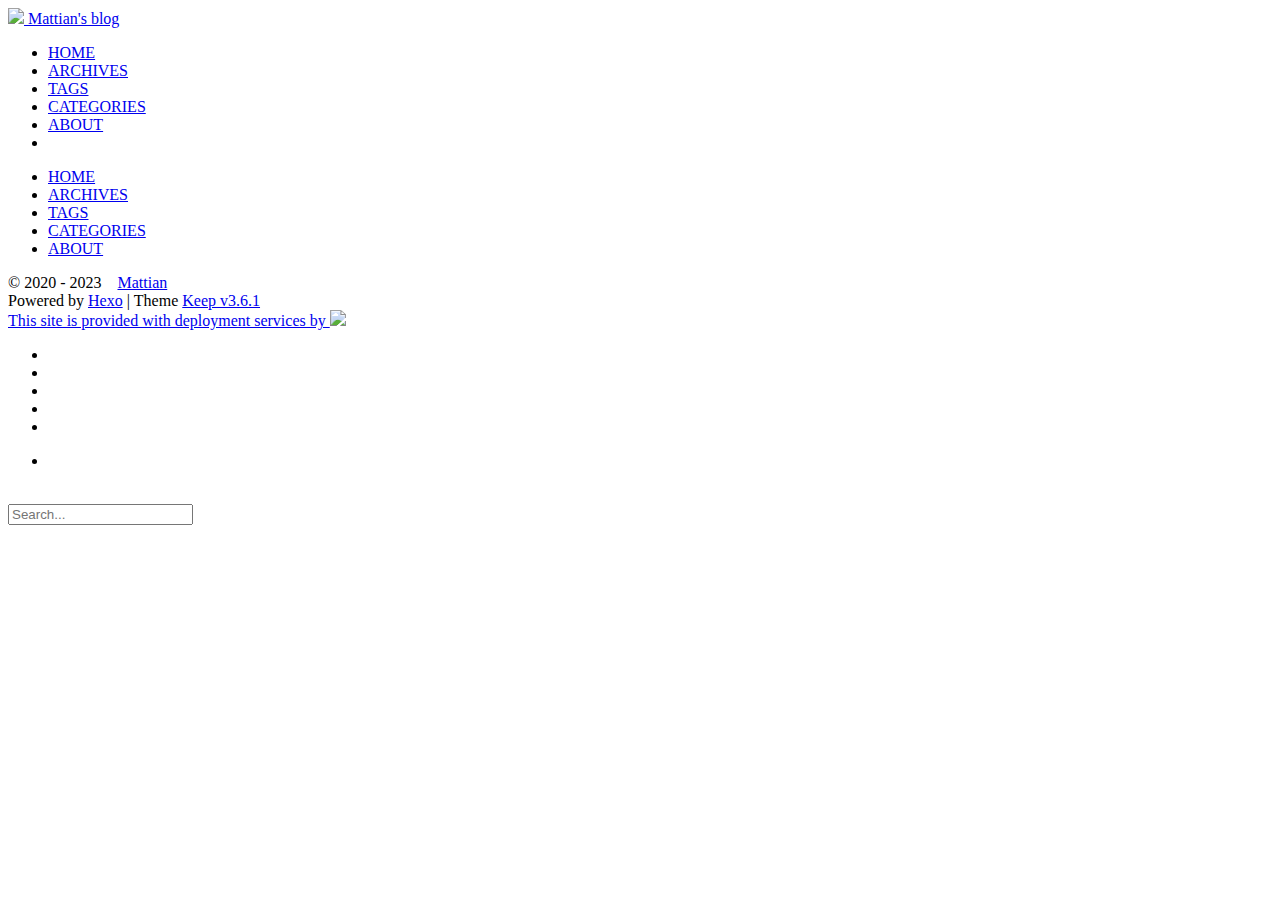
==== about/index.html @ 2cfbad20 "Site updated: 2023-05-07 21:36:02" ====
<!DOCTYPE html>
<html lang="en">
<head>
    <meta charset="utf-8">
    <meta name="viewport" content="width=device-width, initial-scale=1, maximum-scale=1">
    <meta name="keywords" content="Hexo Theme Keep">
    <meta name="description" content="Hexo Theme Keep">
    <meta name="author" content="Mattian">
    
    <title>
        
            About |
        
        Mattian&#39;s blog
    </title>
    
<link rel="stylesheet" href="/css/style.css">

    <link rel="shortcut icon" href="/images/3.svg">
    
<link rel="stylesheet" href="/font/css/fontawesome.min.css">

    
<link rel="stylesheet" href="/font/css/regular.min.css">

    
<link rel="stylesheet" href="/font/css/solid.min.css">

    
<link rel="stylesheet" href="/font/css/brands.min.css">

    <script id="hexo-configurations">
    let KEEP = window.KEEP || {}
    KEEP.hexo_config = {"hostname":"example.com","root":"/","language":"en","path":"search.json"}
    KEEP.theme_config = {"toc":{"enable":false,"number":false,"expand_all":false,"init_open":false},"style":{"primary_color":"#c0392b","logo":"/images/1.svg","favicon":"/images/3.svg","avatar":"/images/1.svg","font_size":null,"font_family":null,"hover":{"shadow":true,"scale":false},"first_screen":{"enable":true,"header_transparent":true,"background_img":"/images/bg.svg","description":"VENI VIDI VICI","font_color":null,"hitokoto":false},"scroll":{"progress_bar":false,"percent":false}},"local_search":{"enable":true,"preload":false},"code_copy":{},"code_block":{"tools":{"enable":true,"style":"mac"},"highlight_theme":"obsidian"},"side_tools":{},"pjax":{"enable":false},"lazyload":{"enable":false},"comment":{"enable":false,"use":"valine","valine":{"appid":null,"appkey":null,"server_urls":null,"placeholder":null},"gitalk":{"github_id":null,"github_admins":null,"repository":null,"client_id":null,"client_secret":null,"proxy":null},"twikoo":{"env_id":null,"region":null,"version":"1.6.8"},"waline":{"server_url":null,"reaction":false,"version":2}},"post":{"author_label":{"enable":true,"auto":false,"custom_label_list":["LLM鼓励师"]},"word_count":{"enable":false,"wordcount":false,"min2read":false},"img_align":"center","copyright_info":true},"version":"3.6.1"}
    KEEP.language_ago = {"second":"%s seconds ago","minute":"%s minutes ago","hour":"%s hours ago","day":"%s days ago","week":"%s weeks ago","month":"%s months ago","year":"%s years ago"}
    KEEP.language_code_block = {"copy":"Copy code","copied":"Copied","fold":"Fold code block","folded":"Folded"}
    KEEP.language_copy_copyright = {"copy":"Copy copyright info","copied":"Copied","title":"Original article title","author":"Original article author","link":"Original article link"}
  </script>
<!-- hexo injector head_end start -->
<link rel="stylesheet" href="https://cdn.jsdelivr.net/npm/katex@0.12.0/dist/katex.min.css">

<link rel="stylesheet" href="https://cdn.jsdelivr.net/npm/hexo-math@4.0.0/dist/style.css">
<!-- hexo injector head_end end --><meta name="generator" content="Hexo 6.3.0"><style>mjx-container[jax="SVG"] {
  direction: ltr;
}

mjx-container[jax="SVG"] > svg {
  overflow: visible;
}

mjx-container[jax="SVG"][display="true"] {
  display: block;
  text-align: center;
  margin: 1em 0;
}

mjx-container[jax="SVG"][justify="left"] {
  text-align: left;
}

mjx-container[jax="SVG"][justify="right"] {
  text-align: right;
}

g[data-mml-node="merror"] > g {
  fill: red;
  stroke: red;
}

g[data-mml-node="merror"] > rect[data-background] {
  fill: yellow;
  stroke: none;
}

g[data-mml-node="mtable"] > line[data-line] {
  stroke-width: 70px;
  fill: none;
}

g[data-mml-node="mtable"] > rect[data-frame] {
  stroke-width: 70px;
  fill: none;
}

g[data-mml-node="mtable"] > .mjx-dashed {
  stroke-dasharray: 140;
}

g[data-mml-node="mtable"] > .mjx-dotted {
  stroke-linecap: round;
  stroke-dasharray: 0,140;
}

g[data-mml-node="mtable"] > svg {
  overflow: visible;
}

[jax="SVG"] mjx-tool {
  display: inline-block;
  position: relative;
  width: 0;
  height: 0;
}

[jax="SVG"] mjx-tool > mjx-tip {
  position: absolute;
  top: 0;
  left: 0;
}

mjx-tool > mjx-tip {
  display: inline-block;
  padding: .2em;
  border: 1px solid #888;
  font-size: 70%;
  background-color: #F8F8F8;
  color: black;
  box-shadow: 2px 2px 5px #AAAAAA;
}

g[data-mml-node="maction"][data-toggle] {
  cursor: pointer;
}

mjx-status {
  display: block;
  position: fixed;
  left: 1em;
  bottom: 1em;
  min-width: 25%;
  padding: .2em .4em;
  border: 1px solid #888;
  font-size: 90%;
  background-color: #F8F8F8;
  color: black;
}

foreignObject[data-mjx-xml] {
  font-family: initial;
  line-height: normal;
  overflow: visible;
}

.MathJax path {
  stroke-width: 3;
}

mjx-container[display="true"] {
  overflow: auto hidden;
}

mjx-container[display="true"] + br {
  display: none;
}
</style></head>


<body>
<div class="progress-bar-container">
    

    
</div>


<main class="page-container">

    

    <div class="page-main-content">

        <div class="page-main-content-top">
            
<header class="header-wrapper">

    <div class="header-content">
        <div class="left">
            
                <a class="logo-image" href="/">
                    <img src="/images/1.svg">
                </a>
            
            <a class="logo-title" href="/">
               Mattian&#39;s blog
            </a>
        </div>

        <div class="right">
            <div class="pc">
                <ul class="menu-list">
                    
                        <li class="menu-item">
                            <a class=""
                               href="/"
                            >
                                HOME
                            </a>
                        </li>
                    
                        <li class="menu-item">
                            <a class=""
                               href="/archives"
                            >
                                ARCHIVES
                            </a>
                        </li>
                    
                        <li class="menu-item">
                            <a class=""
                               href="/tags"
                            >
                                TAGS
                            </a>
                        </li>
                    
                        <li class="menu-item">
                            <a class=""
                               href="/categories"
                            >
                                CATEGORIES
                            </a>
                        </li>
                    
                        <li class="menu-item">
                            <a class="active"
                               href="/about"
                            >
                                ABOUT
                            </a>
                        </li>
                    
                    
                        <li class="menu-item search search-popup-trigger">
                            <i class="fas fa-search"></i>
                        </li>
                    
                </ul>
            </div>
            <div class="mobile">
                
                    <div class="icon-item search search-popup-trigger"><i class="fas fa-search"></i></div>
                
                <div class="icon-item menu-bar">
                    <div class="menu-bar-middle"></div>
                </div>
            </div>
        </div>
    </div>

    <div class="header-drawer">
        <ul class="drawer-menu-list">
            
                <li class="drawer-menu-item flex-center">
                    <a class=""
                       href="/">HOME</a>
                </li>
            
                <li class="drawer-menu-item flex-center">
                    <a class=""
                       href="/archives">ARCHIVES</a>
                </li>
            
                <li class="drawer-menu-item flex-center">
                    <a class=""
                       href="/tags">TAGS</a>
                </li>
            
                <li class="drawer-menu-item flex-center">
                    <a class=""
                       href="/categories">CATEGORIES</a>
                </li>
            
                <li class="drawer-menu-item flex-center">
                    <a class="active"
                       href="/about">ABOUT</a>
                </li>
            
        </ul>
    </div>

    <div class="window-mask"></div>

</header>


        </div>

        <div class="page-main-content-middle">

            <div class="main-content">

                
                    
<div class="fade-in-down-animation">
    <div class="page-template-container">
        
        
        <div class="page-template-content keep-markdown-body">
            
                

            
        </div>
        
    </div>
</div>


                
            </div>

        </div>

        <div class="page-main-content-bottom">
            
<footer class="footer">
    <div class="info-container">
        <div class="copyright-info info-item">
            &copy;
            
                <span>2020</span> -
            
            2023
            
                &nbsp;<i class="fas fa-heart icon-animate"></i>
                &nbsp;<a href="/">Mattian</a>
            
        </div>
        
        <div class="theme-info info-item">
            Powered by <a target="_blank" href="https://hexo.io">Hexo</a>&nbsp;|&nbsp;Theme&nbsp;<a class="theme-version" target="_blank" href="https://github.com/XPoet/hexo-theme-keep">Keep v3.6.1</a>
        </div>
        
        
            <div class="deploy-info info-item">
                
                    <a target="_blank" rel="nofollow" href="https://github.com/mattian7">
                
                    This site is provided with deployment services by <span class="tooltip" data-content="GitHub Pages"><img src="/images/deploy-provider/github.png"></span>
                
                    </a>
                
            </div>
        
    </div>
</footer>

        </div>
    </div>

    

    <div class="right-bottom-side-tools">
        <div class="side-tools-container">
    <ul class="side-tools-list">
        <li class="tools-item tool-font-adjust-plus flex-center">
            <i class="fas fa-search-plus"></i>
        </li>

        <li class="tools-item tool-font-adjust-minus flex-center">
            <i class="fas fa-search-minus"></i>
        </li>

        <li class="tools-item tool-dark-light-toggle flex-center">
            <i class="fas fa-moon"></i>
        </li>

        <!-- rss -->
        

        
            <li class="tools-item tool-scroll-to-top flex-center">
                <i class="fas fa-arrow-up"></i>
            </li>
        

        <li class="tools-item tool-scroll-to-bottom flex-center">
            <i class="fas fa-arrow-down"></i>
        </li>
    </ul>

    <ul class="exposed-tools-list">
        <li class="tools-item tool-toggle-show flex-center">
            <i class="fas fa-cog fa-spin"></i>
        </li>
        
    </ul>
</div>

    </div>

    <div class="zoom-in-image-mask">
    <img class="zoom-in-image">
</div>


    
        <div class="search-pop-overlay">
    <div class="popup search-popup">
        <div class="search-header">
          <span class="search-input-field-pre">
            <i class="fas fa-keyboard"></i>
          </span>
            <div class="search-input-container">
                <input autocomplete="off"
                       autocorrect="off"
                       autocapitalize="off"
                       placeholder="Search..."
                       spellcheck="false"
                       type="search"
                       class="search-input"
                >
            </div>
            <span class="close-popup-btn">
                <i class="fas fa-times"></i>
            </span>
        </div>
        <div id="search-result">
            <div id="no-result">
                <i class="fas fa-spinner fa-pulse fa-5x fa-fw"></i>
            </div>
        </div>
    </div>
</div>

    

</main>




<script src="/js/utils.js"></script>

<script src="/js/main.js"></script>

<script src="/js/header-shrink.js"></script>

<script src="/js/back2top.js"></script>

<script src="/js/dark-light-toggle.js"></script>





    
<script src="/js/local-search.js"></script>




    
<script src="/js/code-block.js"></script>





<div class="post-scripts">
    
</div>



</body>
</html>
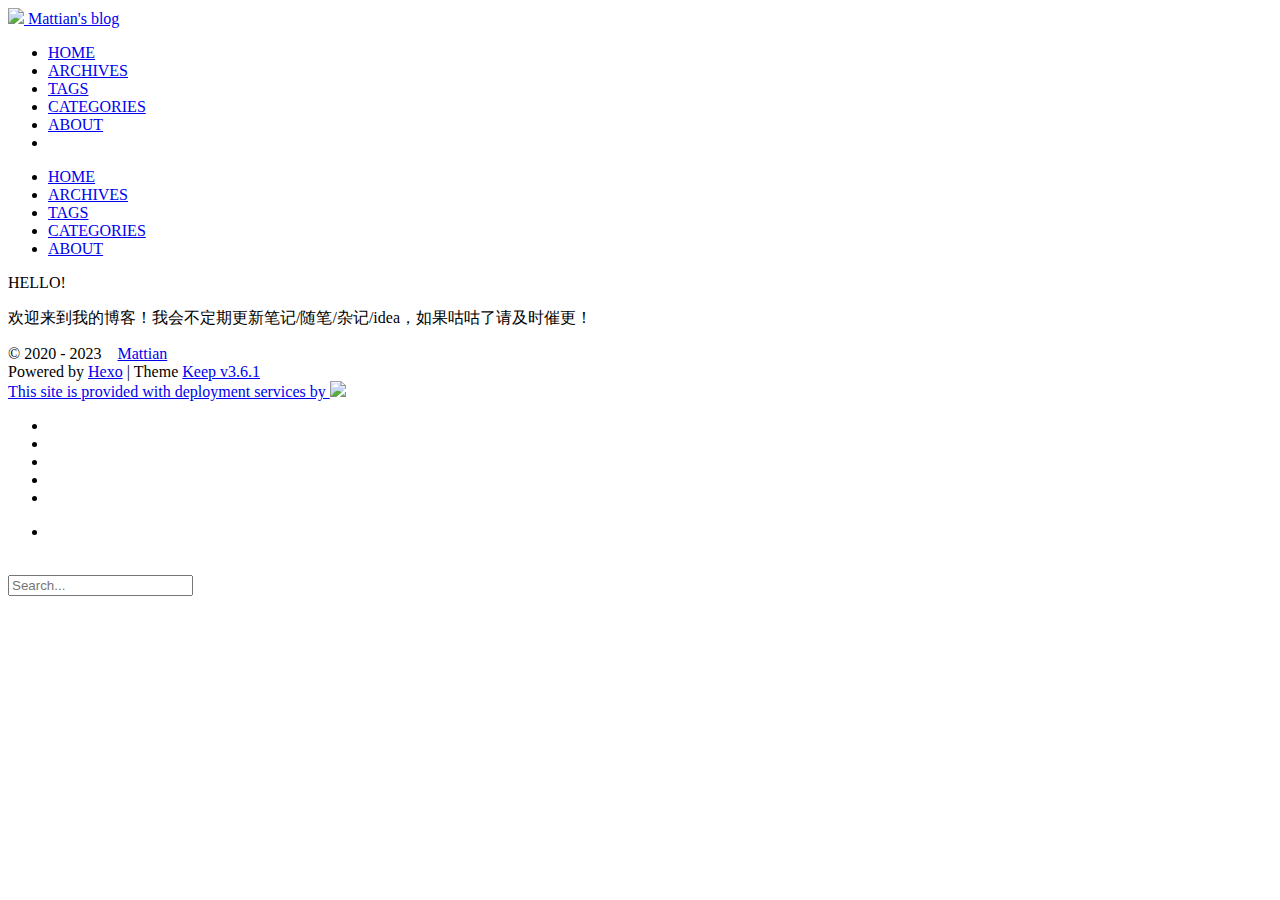
==== commit 098c5887: "Site updated: 2023-05-09 20:43:07" ====
--- a/about/index.html
+++ b/about/index.html
@@ -32,7 +32,7 @@
     <script id="hexo-configurations">
     let KEEP = window.KEEP || {}
     KEEP.hexo_config = {"hostname":"example.com","root":"/","language":"en","path":"search.json"}
-    KEEP.theme_config = {"toc":{"enable":false,"number":false,"expand_all":false,"init_open":false},"style":{"primary_color":"#c0392b","logo":"/images/1.svg","favicon":"/images/3.svg","avatar":"/images/1.svg","font_size":null,"font_family":null,"hover":{"shadow":true,"scale":false},"first_screen":{"enable":true,"header_transparent":true,"background_img":"/images/bg.svg","description":"VENI VIDI VICI","font_color":null,"hitokoto":false},"scroll":{"progress_bar":false,"percent":false}},"local_search":{"enable":true,"preload":false},"code_copy":{},"code_block":{"tools":{"enable":true,"style":"mac"},"highlight_theme":"obsidian"},"side_tools":{},"pjax":{"enable":false},"lazyload":{"enable":false},"comment":{"enable":false,"use":"valine","valine":{"appid":null,"appkey":null,"server_urls":null,"placeholder":null},"gitalk":{"github_id":null,"github_admins":null,"repository":null,"client_id":null,"client_secret":null,"proxy":null},"twikoo":{"env_id":null,"region":null,"version":"1.6.8"},"waline":{"server_url":null,"reaction":false,"version":2}},"post":{"author_label":{"enable":true,"auto":false,"custom_label_list":["LLM鼓励师"]},"word_count":{"enable":false,"wordcount":false,"min2read":false},"img_align":"center","copyright_info":true},"version":"3.6.1"}
+    KEEP.theme_config = {"toc":{"enable":false,"number":false,"expand_all":false,"init_open":false},"style":{"primary_color":"#c0392b","logo":"/images/1.svg","favicon":"/images/3.svg","avatar":"/images/1.svg","font_size":null,"font_family":null,"hover":{"shadow":true,"scale":false},"first_screen":{"enable":true,"header_transparent":true,"background_img":"/images/bg.svg","description":"Sidere  mens  eadem  mutato || 繁 星 纵 变 , 智 慧 永 恒","font_color":null,"hitokoto":false},"scroll":{"progress_bar":false,"percent":false}},"local_search":{"enable":true,"preload":false},"code_copy":{},"code_block":{"tools":{"enable":true,"style":"mac"},"highlight_theme":"obsidian"},"side_tools":{},"pjax":{"enable":false},"lazyload":{"enable":false},"comment":{"enable":false,"use":"valine","valine":{"appid":null,"appkey":null,"server_urls":null,"placeholder":null},"gitalk":{"github_id":null,"github_admins":null,"repository":null,"client_id":null,"client_secret":null,"proxy":null},"twikoo":{"env_id":null,"region":null,"version":"1.6.8"},"waline":{"server_url":null,"reaction":false,"version":2}},"post":{"author_label":{"enable":true,"auto":false,"custom_label_list":["LLM鼓励师"]},"word_count":{"enable":false,"wordcount":false,"min2read":false},"img_align":"center","copyright_info":true},"version":"3.6.1"}
     KEEP.language_ago = {"second":"%s seconds ago","minute":"%s minutes ago","hour":"%s hours ago","day":"%s days ago","week":"%s weeks ago","month":"%s months ago","year":"%s years ago"}
     KEEP.language_code_block = {"copy":"Copy code","copied":"Copied","fold":"Fold code block","folded":"Folded"}
     KEEP.language_copy_copyright = {"copy":"Copy copyright info","copied":"Copied","title":"Original article title","author":"Original article author","link":"Original article link"}
@@ -298,7 +298,8 @@
         
         <div class="page-template-content keep-markdown-body">
             
-                
+                <p>HELLO!</p>
+<p>欢迎来到我的博客！我会不定期更新笔记/随笔/杂记/idea，如果咕咕了请及时催更！</p>
 
             
         </div>
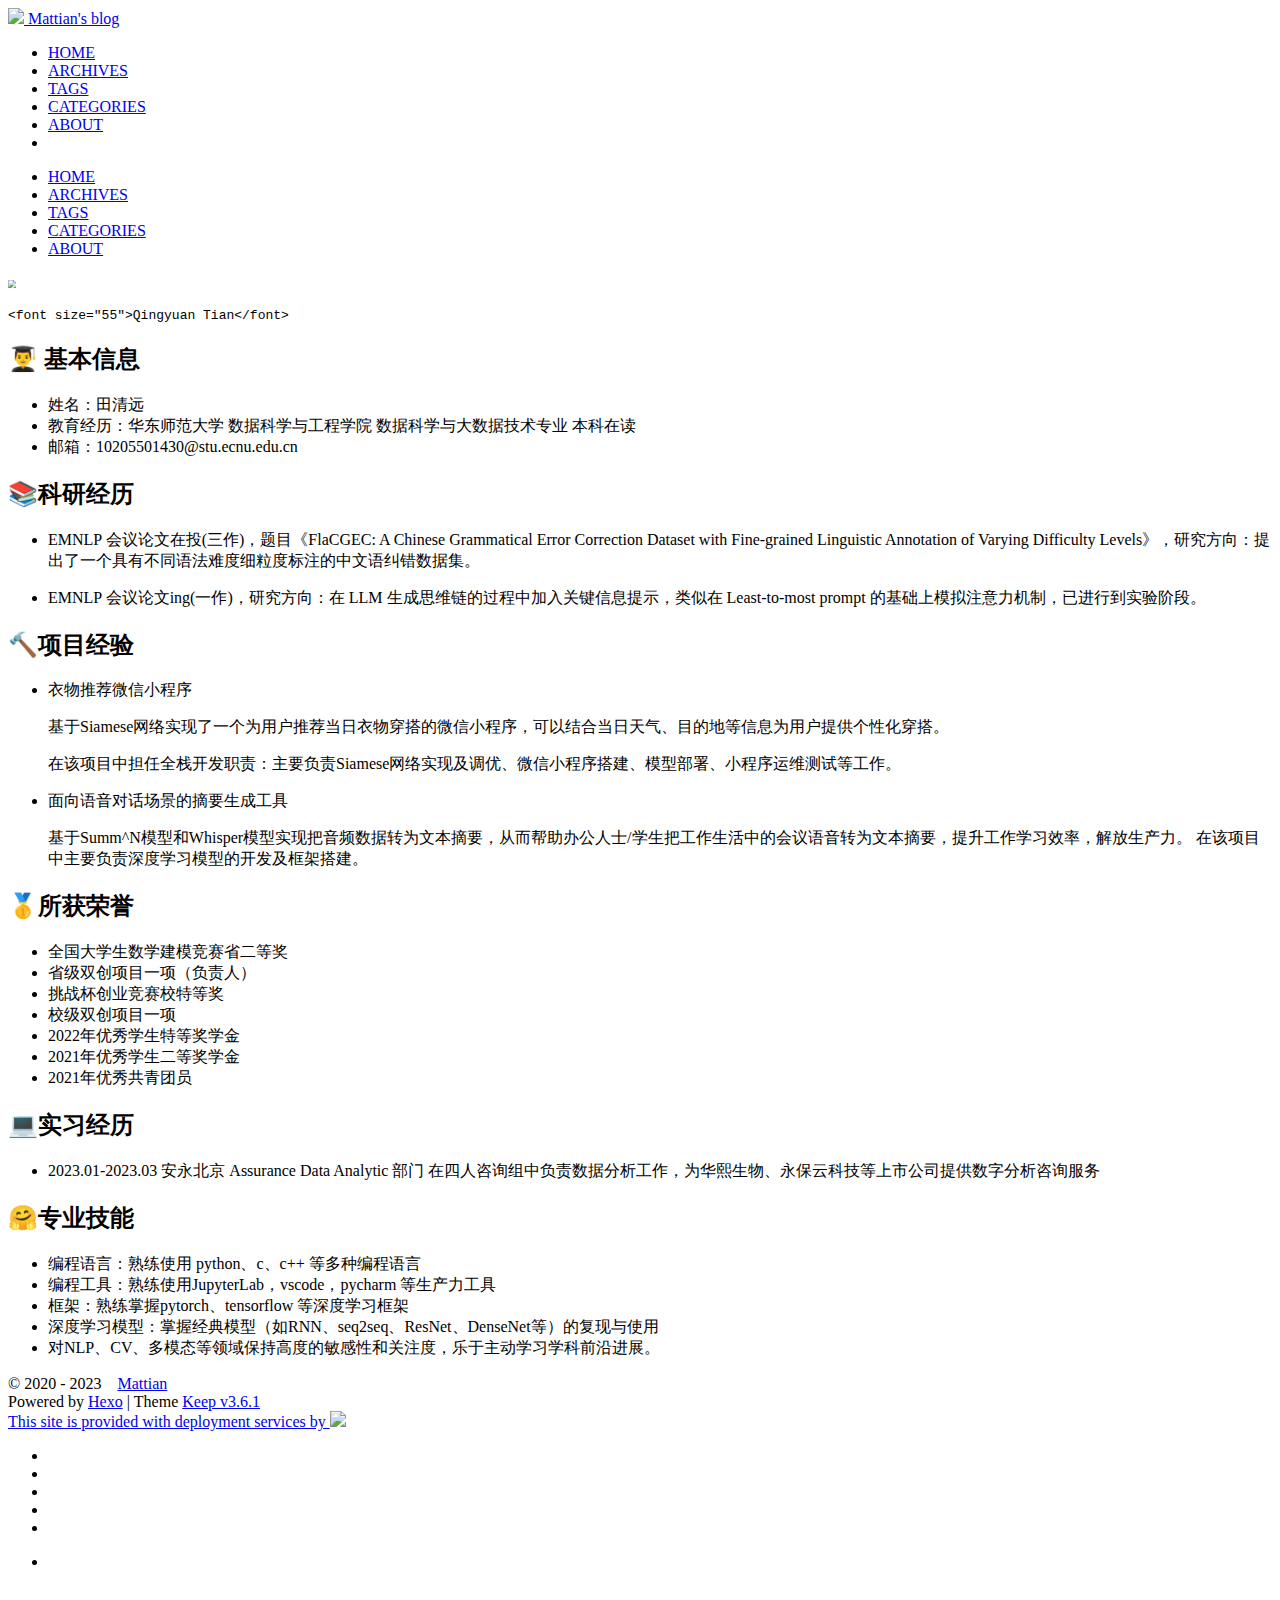
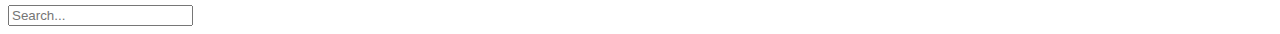
==== commit 949514b2: "Site updated: 2023-05-11 05:54:41" ====
--- a/about/index.html
+++ b/about/index.html
@@ -298,8 +298,51 @@
         
         <div class="page-template-content keep-markdown-body">
             
-                <p>HELLO!</p>
-<p>欢迎来到我的博客！我会不定期更新笔记/随笔/杂记/idea，如果咕咕了请及时催更！</p>
+                <p><img src="https://raw.githubusercontent.com/mattian7/figure/main/img/25.png" style="zoom:50%;"></p>
+<div data-align="center">
+<pre><code>&lt;font size="55"&gt;Qingyuan Tian&lt;/font&gt;</code></pre>
+</div>
+<h2 id="基本信息">👨‍🎓 基本信息</h2>
+<ul>
+<li>姓名：田清远</li>
+<li>教育经历：华东师范大学 数据科学与工程学院 数据科学与大数据技术专业 本科在读</li>
+<li>邮箱：10205501430@stu.ecnu.edu.cn</li>
+</ul>
+<h2 id="科研经历">📚科研经历</h2>
+<ul>
+<li><p>EMNLP 会议论文在投(三作)，题目《FlaCGEC: A Chinese Grammatical Error Correction Dataset with Fine-grained Linguistic Annotation of Varying Difficulty Levels》，研究方向：提出了一个具有不同语法难度细粒度标注的中文语纠错数据集。</p></li>
+<li><p>EMNLP 会议论文ing(一作)，研究方向：在 LLM 生成思维链的过程中加入关键信息提示，类似在 Least-to-most prompt 的基础上模拟注意力机制，已进行到实验阶段。</p></li>
+</ul>
+<h2 id="项目经验">🔨项目经验</h2>
+<ul>
+<li><p>衣物推荐微信小程序</p>
+<p>基于Siamese网络实现了一个为用户推荐当日衣物穿搭的微信小程序，可以结合当日天气、目的地等信息为用户提供个性化穿搭。</p>
+<p>在该项目中担任全栈开发职责：主要负责Siamese网络实现及调优、微信小程序搭建、模型部署、小程序运维测试等工作。</p></li>
+<li><p>面向语音对话场景的摘要生成工具</p>
+<p>基于Summ^N模型和Whisper模型实现把音频数据转为文本摘要，从而帮助办公人士/学生把工作生活中的会议语音转为文本摘要，提升工作学习效率，解放生产力。 在该项目中主要负责深度学习模型的开发及框架搭建。</p></li>
+</ul>
+<h2 id="所获荣誉">🥇所获荣誉</h2>
+<ul>
+<li>全国大学生数学建模竞赛省二等奖</li>
+<li>省级双创项目一项（负责人）</li>
+<li>挑战杯创业竞赛校特等奖</li>
+<li>校级双创项目一项</li>
+<li>2022年优秀学生特等奖学金</li>
+<li>2021年优秀学生二等奖学金</li>
+<li>2021年优秀共青团员</li>
+</ul>
+<h2 id="实习经历">💻实习经历</h2>
+<ul>
+<li>2023.01-2023.03 安永北京 Assurance Data Analytic 部门 在四人咨询组中负责数据分析工作，为华熙生物、永保云科技等上市公司提供数字分析咨询服务</li>
+</ul>
+<h2 id="专业技能">🤗专业技能</h2>
+<ul>
+<li>编程语言：熟练使用 python、c、c++ 等多种编程语言</li>
+<li>编程工具：熟练使用JupyterLab，vscode，pycharm 等生产力工具</li>
+<li>框架：熟练掌握pytorch、tensorflow 等深度学习框架</li>
+<li>深度学习模型：掌握经典模型（如RNN、seq2seq、ResNet、DenseNet等）的复现与使用</li>
+<li>对NLP、CV、多模态等领域保持高度的敏感性和关注度，乐于主动学习学科前沿进展。</li>
+</ul>
 
             
         </div>
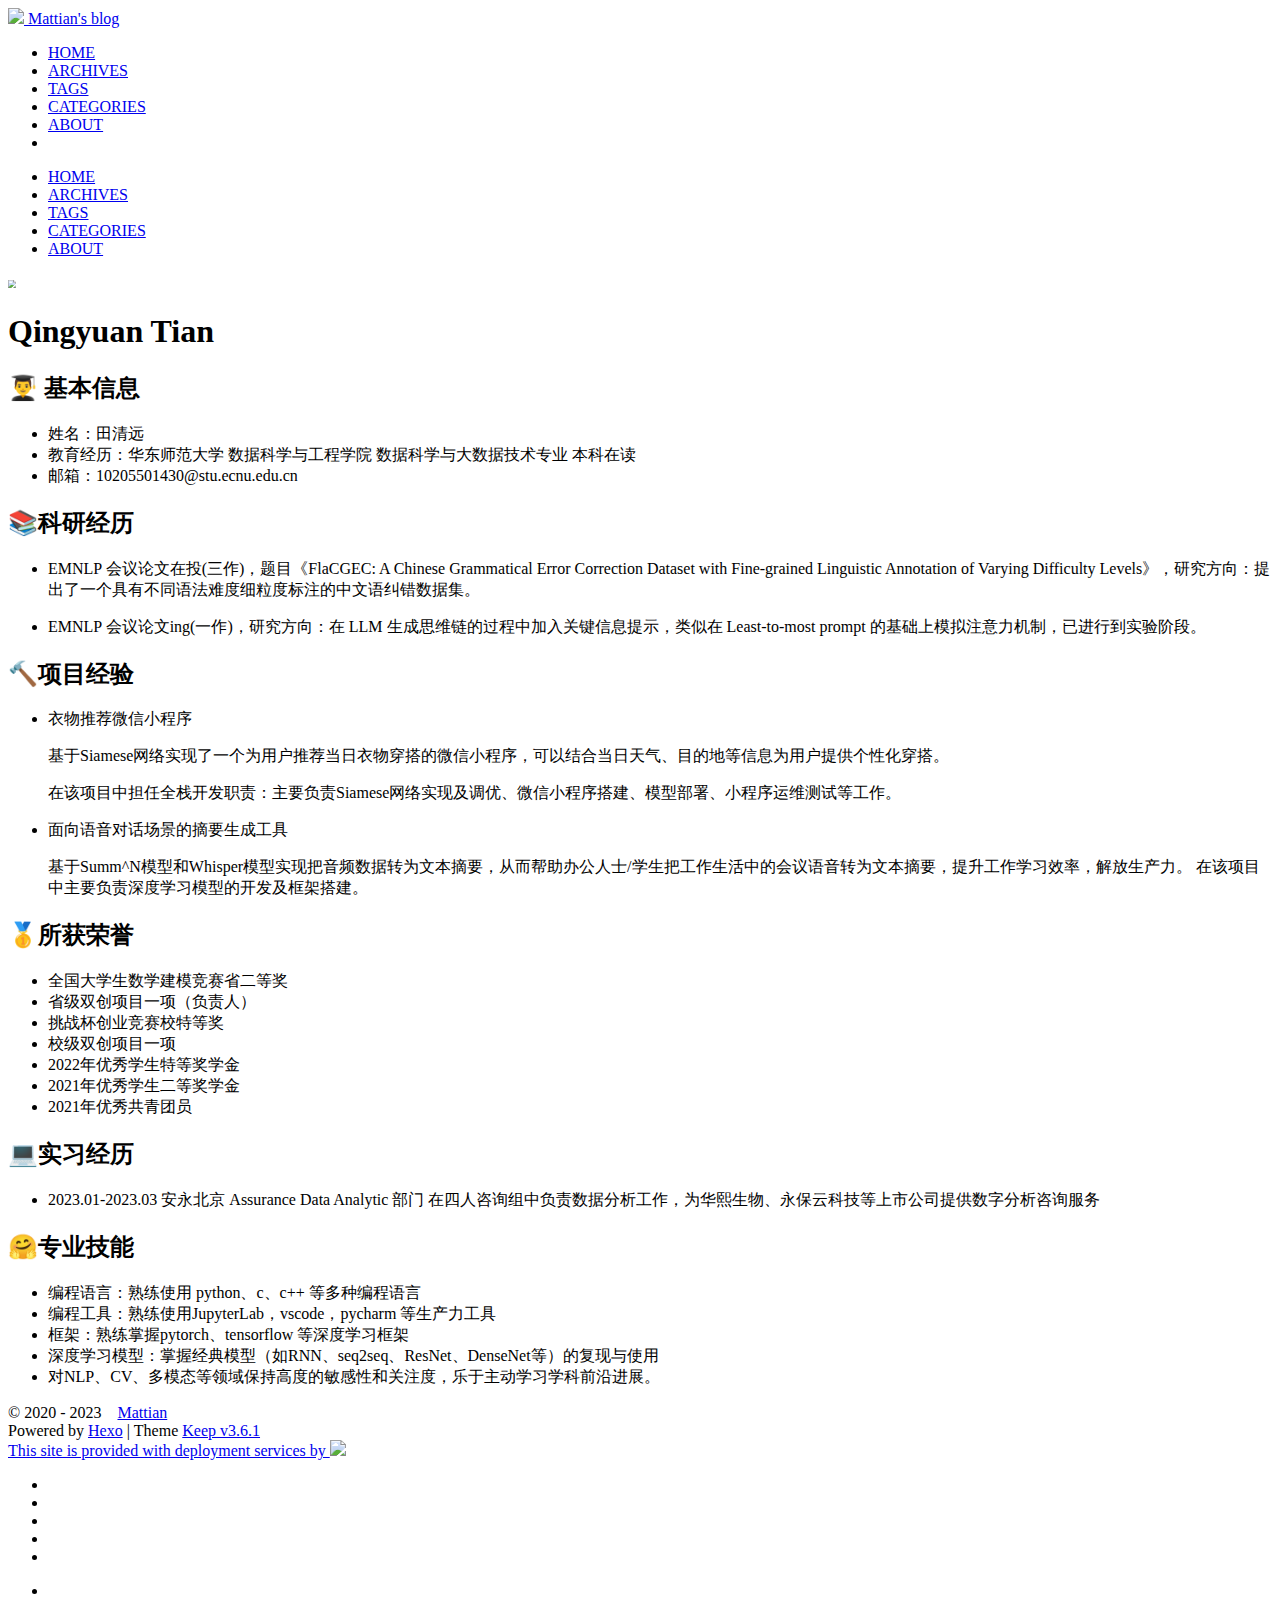
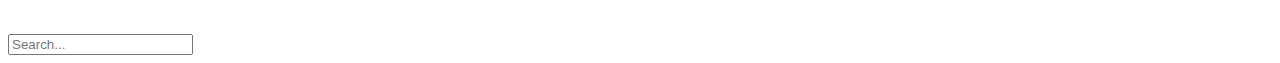
==== commit e05e1842: "Site updated: 2023-05-11 06:24:14" ====
--- a/about/index.html
+++ b/about/index.html
@@ -299,9 +299,7 @@
         <div class="page-template-content keep-markdown-body">
             
                 <p><img src="https://raw.githubusercontent.com/mattian7/figure/main/img/25.png" style="zoom:50%;"></p>
-<div data-align="center">
-<pre><code>&lt;font size="55"&gt;Qingyuan Tian&lt;/font&gt;</code></pre>
-</div>
+<h1 id="qingyuan-tian">Qingyuan Tian</h1>
 <h2 id="基本信息">👨‍🎓 基本信息</h2>
 <ul>
 <li>姓名：田清远</li>
